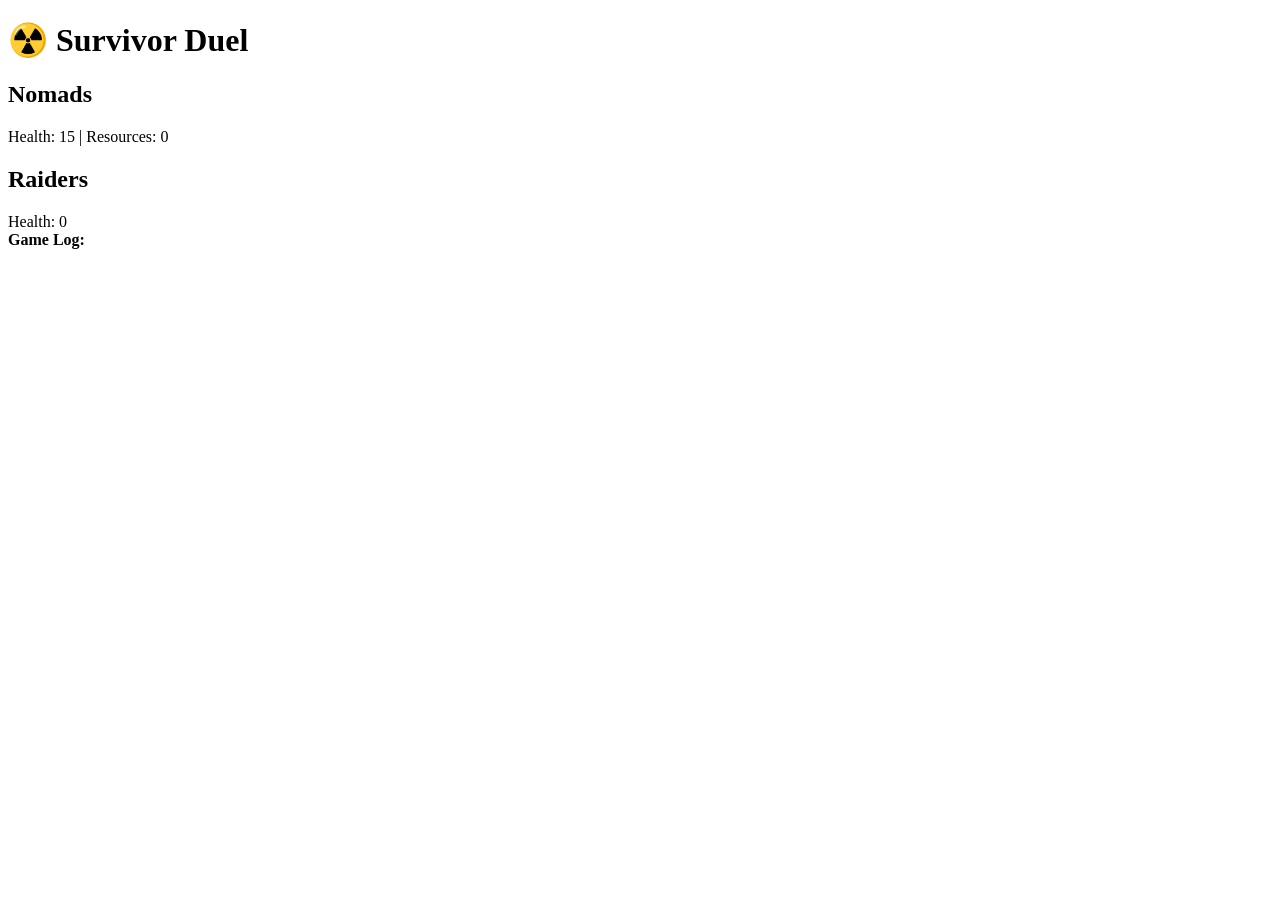
==== javascript-card-game/index.html @ dc4ab81f "Rename index.html to index.html" ====
<!DOCTYPE html>
<html lang="en">
<head>
  <meta charset="UTF-8">
  <title>Post-Apocalyptic Card Game</title>
  <link rel="stylesheet" href="styles.css">
</head>
<body>
  <h1>☢️ Survivor Duel</h1>
  <div class="player" id="pl">
    <h2>Nomads</h2>
    <div class="stats">Health: <span id="p1-health">15</span> | Resources: <span id="p1-res">0</span></div>
    <div class="hand" id="p1-hand"></div>
  </div>
  <div class="player" id="p2">
    <h2>Raiders</h2>
    <div class="stats">Health: <span id="p2-health>15</span> | Resources: <span id="p2-res">0</span></div>
    <div class="hand" id="p2-hand"></div>
  </div>
  <div id="log"><strong>Game Log:</strong></div>

  <script src="game.js></script>
</body>
</html>
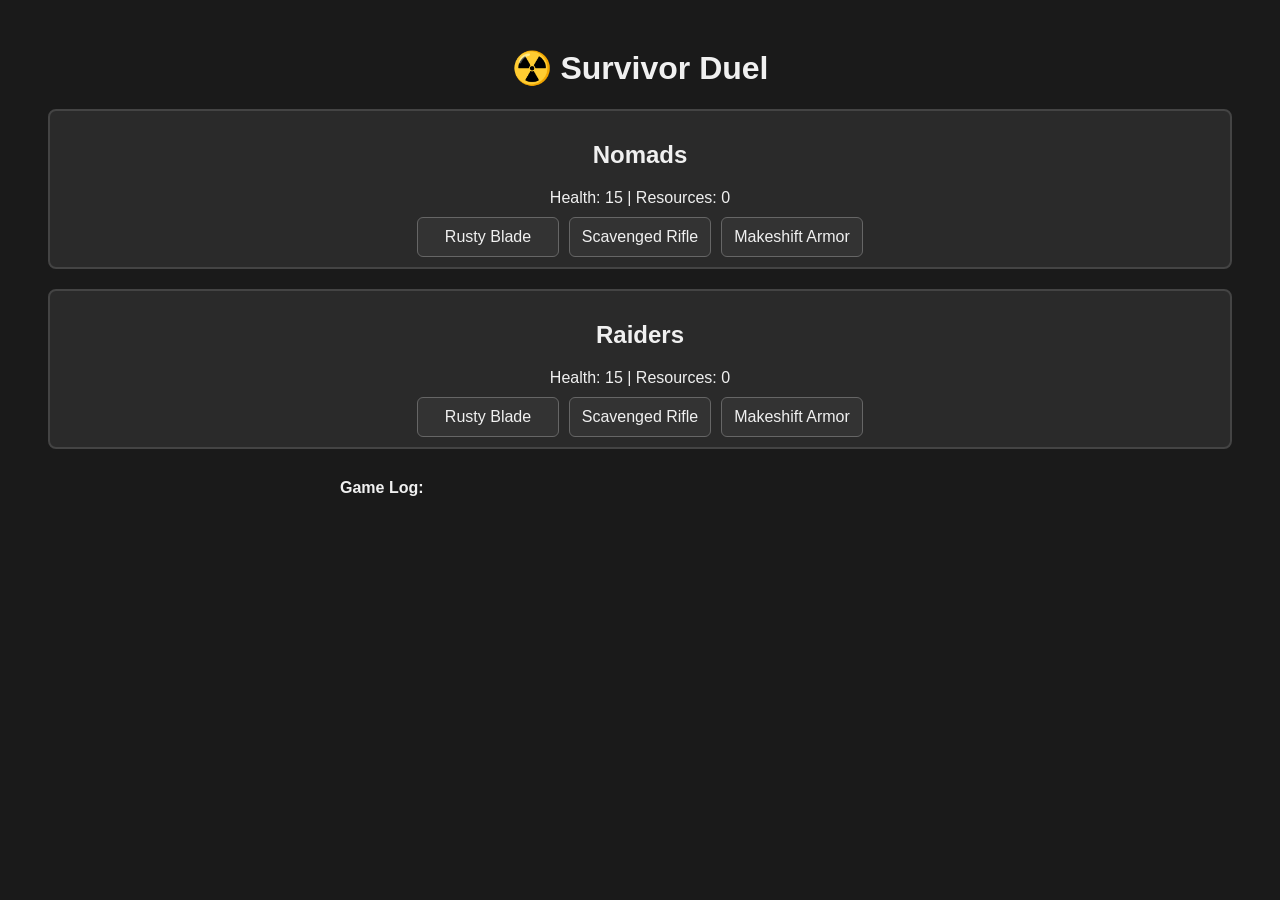
==== commit b6d7dc36: "Update index.html" ====
--- a/javascript-card-game/index.html
+++ b/javascript-card-game/index.html
@@ -7,18 +7,18 @@
 </head>
 <body>
   <h1>☢️ Survivor Duel</h1>
-  <div class="player" id="pl">
+  <div class="player" id="p1">
     <h2>Nomads</h2>
     <div class="stats">Health: <span id="p1-health">15</span> | Resources: <span id="p1-res">0</span></div>
     <div class="hand" id="p1-hand"></div>
   </div>
   <div class="player" id="p2">
     <h2>Raiders</h2>
-    <div class="stats">Health: <span id="p2-health>15</span> | Resources: <span id="p2-res">0</span></div>
+    <div class="stats">Health: <span id="p2-health">15</span> | Resources: <span id="p2-res">0</span></div>
     <div class="hand" id="p2-hand"></div>
   </div>
   <div id="log"><strong>Game Log:</strong></div>
 
-  <script src="game.js></script>
+  <script src="game.js"></script>
 </body>
 </html>
--- a/javascript-card-game/styles.css
+++ b/javascript-card-game/styles.css
@@ -0,0 +1,49 @@
+body {
+  font-family: Arial, sans-serif;
+  background: #1a1a1a;
+  color: #f0f0f0;
+  text-align: center;
+  padding: 20px;
+}
+
+.player {
+  margin: 20px;
+  padding: 10px;
+  border: 2px solid #444;
+  border-radius: 8px;
+  background: #2a2a2a;
+}
+
+.stats {
+  margin: 10px;
+}
+
+.hand {
+  display: flex;
+  justify-content: center;
+  gap: 10px;
+}
+
+.card {
+  background-color: #333;
+  border: 1px solid #666;
+  border-radius: 6px;
+  padding: 10px;
+  width: 120px;
+  cursor: pointer;
+}
+
+.card-hover {
+  background-color: #555;
+}
+
+#log {
+  margin-top: 20px;
+  text-align: left;
+  max-width: 600px;
+  margin-left: auto;
+  margin-right: auto;
+  background: 111;
+  padding: 10px;
+  border-radius: 8px;
+}
